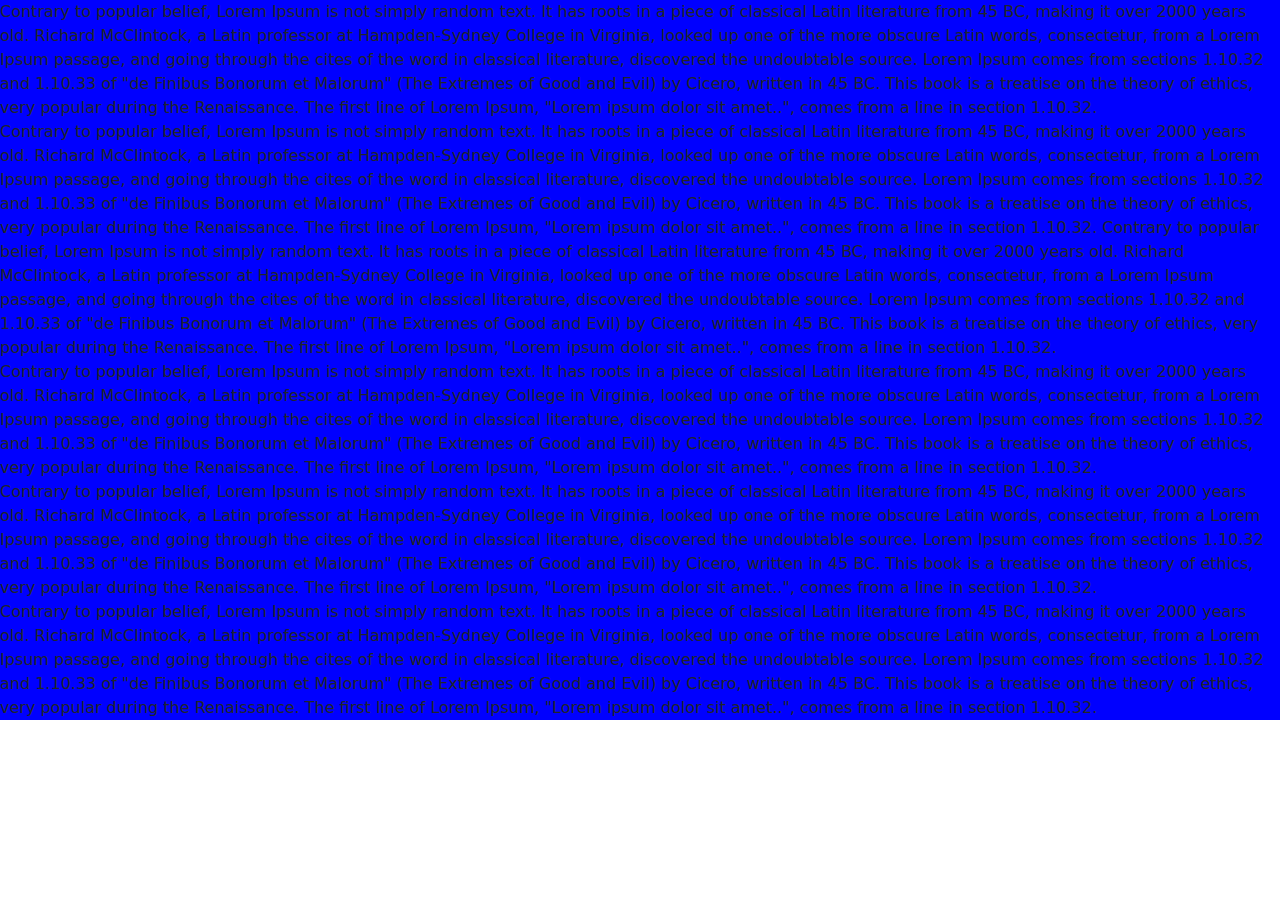
==== card.html @ 164597ed "enterance form" ====
<!DOCTYPE html>
<html lang="en">
<head>
    <meta charset="UTF-8">
    <meta name="viewport" content="width=device-width, initial-scale=1.0">
    <title>Document</title>
    <link href="./css/bootstrap.rtl.css" rel="stylesheet">

</head>
<body>

    <div style=" background-color:blue; width:100%; height:50% ">
        <div>
            <div>
                Contrary to popular belief, Lorem Ipsum is not simply random text. It has roots in a piece of classical Latin literature from 45 BC, making it over 2000 years old. Richard McClintock, a Latin professor at Hampden-Sydney College in Virginia, looked up one of the more obscure Latin words, consectetur, from a Lorem Ipsum passage, and going through the cites of the word in classical literature, discovered the undoubtable source. Lorem Ipsum comes from sections 1.10.32 and 1.10.33 of "de Finibus Bonorum et Malorum" (The Extremes of Good and Evil) by Cicero, written in 45 BC. This book is a treatise on the theory of ethics, very popular during the Renaissance. The first line of Lorem Ipsum, "Lorem ipsum dolor sit amet..", comes from a line in section 1.10.32.
            </div>
            <div>Contrary to popular belief, Lorem Ipsum is not simply random text. It has roots in a piece of classical Latin literature from 45 BC, making it over 2000 years old. Richard McClintock, a Latin professor at Hampden-Sydney College in Virginia, looked up one of the more obscure Latin words, consectetur, from a Lorem Ipsum passage, and going through the cites of the word in classical literature, discovered the undoubtable source. Lorem Ipsum comes from sections 1.10.32 and 1.10.33 of "de Finibus Bonorum et Malorum" (The Extremes of Good and Evil) by Cicero, written in 45 BC. This book is a treatise on the theory of ethics, very popular during the Renaissance. The first line of Lorem Ipsum, "Lorem ipsum dolor sit amet..", comes from a line in section 1.10.32.

                Contrary to popular belief, Lorem Ipsum is not simply random text. It has roots in a piece of classical Latin literature from 45 BC, making it over 2000 years old. Richard McClintock, a Latin professor at Hampden-Sydney College in Virginia, looked up one of the more obscure Latin words, consectetur, from a Lorem Ipsum passage, and going through the cites of the word in classical literature, discovered the undoubtable source. Lorem Ipsum comes from sections 1.10.32 and 1.10.33 of "de Finibus Bonorum et Malorum" (The Extremes of Good and Evil) by Cicero, written in 45 BC. This book is a treatise on the theory of ethics, very popular during the Renaissance. The first line of Lorem Ipsum, "Lorem ipsum dolor sit amet..", comes from a line in section 1.10.32.

            </div>
            <div>Contrary to popular belief, Lorem Ipsum is not simply random text. It has roots in a piece of classical Latin literature from 45 BC, making it over 2000 years old. Richard McClintock, a Latin professor at Hampden-Sydney College in Virginia, looked up one of the more obscure Latin words, consectetur, from a Lorem Ipsum passage, and going through the cites of the word in classical literature, discovered the undoubtable source. Lorem Ipsum comes from sections 1.10.32 and 1.10.33 of "de Finibus Bonorum et Malorum" (The Extremes of Good and Evil) by Cicero, written in 45 BC. This book is a treatise on the theory of ethics, very popular during the Renaissance. The first line of Lorem Ipsum, "Lorem ipsum dolor sit amet..", comes from a line in section 1.10.32.

            </div>
        </div>
        <div>
            Contrary to popular belief, Lorem Ipsum is not simply random text. It has roots in a piece of classical Latin literature from 45 BC, making it over 2000 years old. Richard McClintock, a Latin professor at Hampden-Sydney College in Virginia, looked up one of the more obscure Latin words, consectetur, from a Lorem Ipsum passage, and going through the cites of the word in classical literature, discovered the undoubtable source. Lorem Ipsum comes from sections 1.10.32 and 1.10.33 of "de Finibus Bonorum et Malorum" (The Extremes of Good and Evil) by Cicero, written in 45 BC. This book is a treatise on the theory of ethics, very popular during the Renaissance. The first line of Lorem Ipsum, "Lorem ipsum dolor sit amet..", comes from a line in section 1.10.32.



        </div>
        <div>
            Contrary to popular belief, Lorem Ipsum is not simply random text. It has roots in a piece of classical Latin literature from 45 BC, making it over 2000 years old. Richard McClintock, a Latin professor at Hampden-Sydney College in Virginia, looked up one of the more obscure Latin words, consectetur, from a Lorem Ipsum passage, and going through the cites of the word in classical literature, discovered the undoubtable source. Lorem Ipsum comes from sections 1.10.32 and 1.10.33 of "de Finibus Bonorum et Malorum" (The Extremes of Good and Evil) by Cicero, written in 45 BC. This book is a treatise on the theory of ethics, very popular during the Renaissance. The first line of Lorem Ipsum, "Lorem ipsum dolor sit amet..", comes from a line in section 1.10.32.



        </div>
    

    </div>
    
</body>
</html>
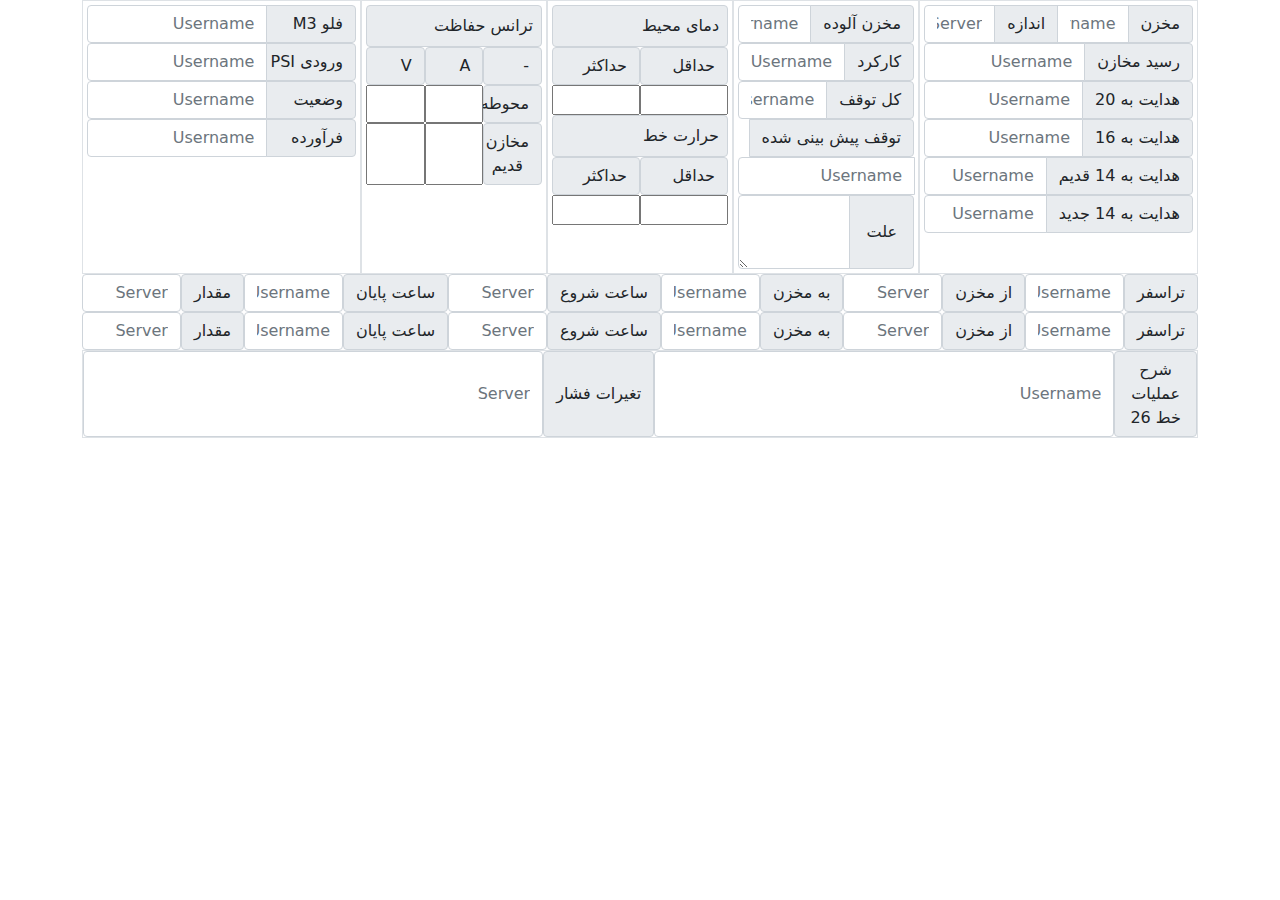
==== commit 5ef93ee4: "design a card" ====
--- a/card.html
+++ b/card.html
@@ -5,39 +5,169 @@
     <meta name="viewport" content="width=device-width, initial-scale=1.0">
     <title>Document</title>
     <link href="./css/bootstrap.rtl.css" rel="stylesheet">
+    <style>
+        body{direction: rtl;}
+    </style>
 
 </head>
-<body>
+<body class="container">
+    <div class="col-md-12 d-flex">
 
-    <div style=" background-color:blue; width:100%; height:50% ">
-        <div>
-            <div>
-                Contrary to popular belief, Lorem Ipsum is not simply random text. It has roots in a piece of classical Latin literature from 45 BC, making it over 2000 years old. Richard McClintock, a Latin professor at Hampden-Sydney College in Virginia, looked up one of the more obscure Latin words, consectetur, from a Lorem Ipsum passage, and going through the cites of the word in classical literature, discovered the undoubtable source. Lorem Ipsum comes from sections 1.10.32 and 1.10.33 of "de Finibus Bonorum et Malorum" (The Extremes of Good and Evil) by Cicero, written in 45 BC. This book is a treatise on the theory of ethics, very popular during the Renaissance. The first line of Lorem Ipsum, "Lorem ipsum dolor sit amet..", comes from a line in section 1.10.32.
-            </div>
-            <div>Contrary to popular belief, Lorem Ipsum is not simply random text. It has roots in a piece of classical Latin literature from 45 BC, making it over 2000 years old. Richard McClintock, a Latin professor at Hampden-Sydney College in Virginia, looked up one of the more obscure Latin words, consectetur, from a Lorem Ipsum passage, and going through the cites of the word in classical literature, discovered the undoubtable source. Lorem Ipsum comes from sections 1.10.32 and 1.10.33 of "de Finibus Bonorum et Malorum" (The Extremes of Good and Evil) by Cicero, written in 45 BC. This book is a treatise on the theory of ethics, very popular during the Renaissance. The first line of Lorem Ipsum, "Lorem ipsum dolor sit amet..", comes from a line in section 1.10.32.
+    <div class="col-md-3 border p-1">
+        <div class="input-group">
+            <span class="input-group-text">مخزن</span>
+            <input type="text" class="form-control" placeholder="Username" aria-label="Username">
+            <span class="input-group-text">اندازه</span>
+            <input type="text" class="form-control" placeholder="Server" aria-label="Server">
+          </div>
+          <div class="input-group ">
+            <span class="input-group-text" id="basic-addon1">رسید مخازن</span>
+            <input type="text" class="form-control" placeholder="Username" aria-label="Username" aria-describedby="basic-addon1">
+          </div>
+          <div class="input-group">
+            <span class="input-group-text" id="basic-addon1">هدایت به 20</span>
+            <input type="text" class="form-control" placeholder="Username" aria-label="Username" aria-describedby="basic-addon1">
+          </div>
+          <div class="input-group">
+            <span class="input-group-text" id="basic-addon1">هدایت به 16</span>
+            <input type="text" class="form-control" placeholder="Username" aria-label="Username" aria-describedby="basic-addon1">
+          </div>
+          <div class="input-group">
+            <span class="input-group-text" id="basic-addon1">هدایت به 14 قدیم</span>
+            <input type="text" class="form-control" placeholder="Username" aria-label="Username" aria-describedby="basic-addon1">
+          </div>
+          <div class="input-group ">
+            <span class="input-group-text" id="basic-addon1">هدایت به 14 جدید </span>
+            <input type="text" class="form-control" placeholder="Username" aria-label="Username" aria-describedby="basic-addon1">
+          </div>
+    </div>
 
-                Contrary to popular belief, Lorem Ipsum is not simply random text. It has roots in a piece of classical Latin literature from 45 BC, making it over 2000 years old. Richard McClintock, a Latin professor at Hampden-Sydney College in Virginia, looked up one of the more obscure Latin words, consectetur, from a Lorem Ipsum passage, and going through the cites of the word in classical literature, discovered the undoubtable source. Lorem Ipsum comes from sections 1.10.32 and 1.10.33 of "de Finibus Bonorum et Malorum" (The Extremes of Good and Evil) by Cicero, written in 45 BC. This book is a treatise on the theory of ethics, very popular during the Renaissance. The first line of Lorem Ipsum, "Lorem ipsum dolor sit amet..", comes from a line in section 1.10.32.
-
-            </div>
-            <div>Contrary to popular belief, Lorem Ipsum is not simply random text. It has roots in a piece of classical Latin literature from 45 BC, making it over 2000 years old. Richard McClintock, a Latin professor at Hampden-Sydney College in Virginia, looked up one of the more obscure Latin words, consectetur, from a Lorem Ipsum passage, and going through the cites of the word in classical literature, discovered the undoubtable source. Lorem Ipsum comes from sections 1.10.32 and 1.10.33 of "de Finibus Bonorum et Malorum" (The Extremes of Good and Evil) by Cicero, written in 45 BC. This book is a treatise on the theory of ethics, very popular during the Renaissance. The first line of Lorem Ipsum, "Lorem ipsum dolor sit amet..", comes from a line in section 1.10.32.
-
-            </div>
+    <div class="col-md-2 border p-1">
+          <div class="input-group ">
+            <span class="input-group-text" id="basic-addon1">مخزن آلوده</span>
+            <input type="text" class="form-control" placeholder="Username" aria-label="Username" aria-describedby="basic-addon1">
+          </div>
+          <div class="input-group">
+            <span class="input-group-text" id="basic-addon1">کارکرد</span>
+            <input type="text" class="form-control" placeholder="Username" aria-label="Username" aria-describedby="basic-addon1">
+          </div>
+          <div class="input-group">
+            <span class="input-group-text" id="basic-addon1">کل توقف</span>
+            <input type="text" class="form-control" placeholder="Username" aria-label="Username" aria-describedby="basic-addon1">
+          </div>
+          <div class="input-group">
+            <span class="input-group-text" id="basic-addon1">توقف پیش بینی شده</span>
+            <input type="text" class="form-control" placeholder="Username" aria-label="Username" aria-describedby="basic-addon1">
+          </div>
+          <div class="input-group">
+            <span class="input-group-text p-3 pt-4 pb-4">علت</span>
+            <textarea class="form-control" aria-label="With textarea"></textarea>
+          </div>
+    </div>
+    
+    <div class="col-md-2 border p-1">
+        <div class="input-group-text p-2">دمای محیط</div>
+        <div class="d-flex">
+            <span class="input-group-text col-sm-6 ">حداقل</span>
+            <span class="input-group-text col-sm-6">حداکثر</span>
         </div>
-        <div>
-            Contrary to popular belief, Lorem Ipsum is not simply random text. It has roots in a piece of classical Latin literature from 45 BC, making it over 2000 years old. Richard McClintock, a Latin professor at Hampden-Sydney College in Virginia, looked up one of the more obscure Latin words, consectetur, from a Lorem Ipsum passage, and going through the cites of the word in classical literature, discovered the undoubtable source. Lorem Ipsum comes from sections 1.10.32 and 1.10.33 of "de Finibus Bonorum et Malorum" (The Extremes of Good and Evil) by Cicero, written in 45 BC. This book is a treatise on the theory of ethics, very popular during the Renaissance. The first line of Lorem Ipsum, "Lorem ipsum dolor sit amet..", comes from a line in section 1.10.32.
-
-
-
+        <div class="d-flex ">
+            <input type="text" class="col-sm-6">
+            <input type="text" value="" class="col-sm-6 ">
         </div>
-        <div>
-            Contrary to popular belief, Lorem Ipsum is not simply random text. It has roots in a piece of classical Latin literature from 45 BC, making it over 2000 years old. Richard McClintock, a Latin professor at Hampden-Sydney College in Virginia, looked up one of the more obscure Latin words, consectetur, from a Lorem Ipsum passage, and going through the cites of the word in classical literature, discovered the undoubtable source. Lorem Ipsum comes from sections 1.10.32 and 1.10.33 of "de Finibus Bonorum et Malorum" (The Extremes of Good and Evil) by Cicero, written in 45 BC. This book is a treatise on the theory of ethics, very popular during the Renaissance. The first line of Lorem Ipsum, "Lorem ipsum dolor sit amet..", comes from a line in section 1.10.32.
-
-
-
+        
+        <div class="input-group-text text-center p-2 ">حرارت خط </div>
+        <div class="d-flex">
+            <span class="input-group-text col-sm-6 ">حداقل</span>
+            <span class="input-group-text col-sm-6">حداکثر</span>
         </div>
-    
+        <div class="d-flex ">
+            <input type="text" class="col-sm-6">
+            <input type="text" value="" class="col-sm-6 ">
+        </div>
 
     </div>
-    
+
+    <div class="col-md-2 border p-1">
+        <div class="input-group-text p-2"> ترانس حفاظت</div>
+        <div class="d-flex">
+            <span class="input-group-text col-sm-4">-</span>
+            <span class="input-group-text col-sm-4 ">A</span>
+            <span class="input-group-text col-sm-4">V</span>
+        </div>
+        <div class="d-flex ">
+            <span class="input-group-text col-sm-4">محوطه</span>
+            <input type="text" class="col-sm-4">
+            <input type="text" value="" class="col-sm-4 ">
+        </div>
+        <div class="d-flex ">
+            <span class="input-group-text col-sm-4 text-wrap">مخازن قدیم</span>
+            <input type="text" class="col-sm-4">
+            <input type="text" value="" class="col-sm-4 ">
+        </div>
+        
+    </div>
+
+    <div class="col-md-3 border p-1">
+        <div class="input-group">
+            <span class="input-group-text col-sm-4" id="basic-addon1">فلو M3</span>
+            <input type="text" class="form-control" placeholder="Username" aria-label="Username" aria-describedby="basic-addon1">
+          </div>
+          <div class="input-group ">
+            <span class="input-group-text col-sm-4" id="basic-addon1">ورودی PSI</span>
+            <input type="text" class="form-control" placeholder="Username" aria-label="Username" aria-describedby="basic-addon1">
+          </div>
+          <div class="input-group">
+            <span class="input-group-text col-sm-4" id="basic-addon1">وضعیت</span>
+            <input type="text" class="form-control" placeholder="Username" aria-label="Username" aria-describedby="basic-addon1">
+          </div>
+          <div class="input-group ">
+            <span class="input-group-text col-sm-4" id="basic-addon1">فرآورده</span>
+            <input type="text" class="form-control" placeholder="Username" aria-label="Username" aria-describedby="basic-addon1">
+          </div>
+    </div>
+
+    </div>
+    <div class=" col-md-12 d-flex">
+        <span class="input-group-text">تراسفر </span>
+        <input type="text" class="form-control" placeholder="Username" aria-label="Username">
+        <span class="input-group-text">از مخزن</span>
+        <input type="text" class="form-control" placeholder="Server" aria-label="Server">
+
+        <span class="input-group-text">به مخزن</span>
+        <input type="text" class="form-control" placeholder="Username" aria-label="Username">
+        <span class="input-group-text">ساعت شروع</span>
+        <input type="text" class="form-control" placeholder="Server" aria-label="Server">
+
+        <span class="input-group-text">ساعت پایان </span>
+        <input type="text" class="form-control" placeholder="Username" aria-label="Username">
+        <span class="input-group-text">مقدار</span>
+        <input type="text" class="form-control" placeholder="Server" aria-label="Server">
+
+    </div>
+    <div class=" col-md-12 d-flex">
+        <span class="input-group-text">تراسفر </span>
+        <input type="text" class="form-control" placeholder="Username" aria-label="Username">
+        <span class="input-group-text">از مخزن</span>
+        <input type="text" class="form-control" placeholder="Server" aria-label="Server">
+
+        <span class="input-group-text">به مخزن</span>
+        <input type="text" class="form-control" placeholder="Username" aria-label="Username">
+        <span class="input-group-text">ساعت شروع</span>
+        <input type="text" class="form-control" placeholder="Server" aria-label="Server">
+
+        <span class="input-group-text">ساعت پایان </span>
+        <input type="text" class="form-control" placeholder="Username" aria-label="Username">
+        <span class="input-group-text">مقدار</span>
+        <input type="text" class="form-control" placeholder="Server" aria-label="Server">
+
+    </div>
+    <div  class="col-md-12 border d-flex">
+        <span class="input-group-text text-wrap">شرح عملیات خط 26  </span>
+        <input type="text" class="form-control " placeholder="Username" aria-label="Username">
+        <span class="input-group-text"> تغیرات فشار</span>
+        <input type="text" class="form-control" placeholder="Server" aria-label="Server">
+    </div>
+
 </body>
 </html>